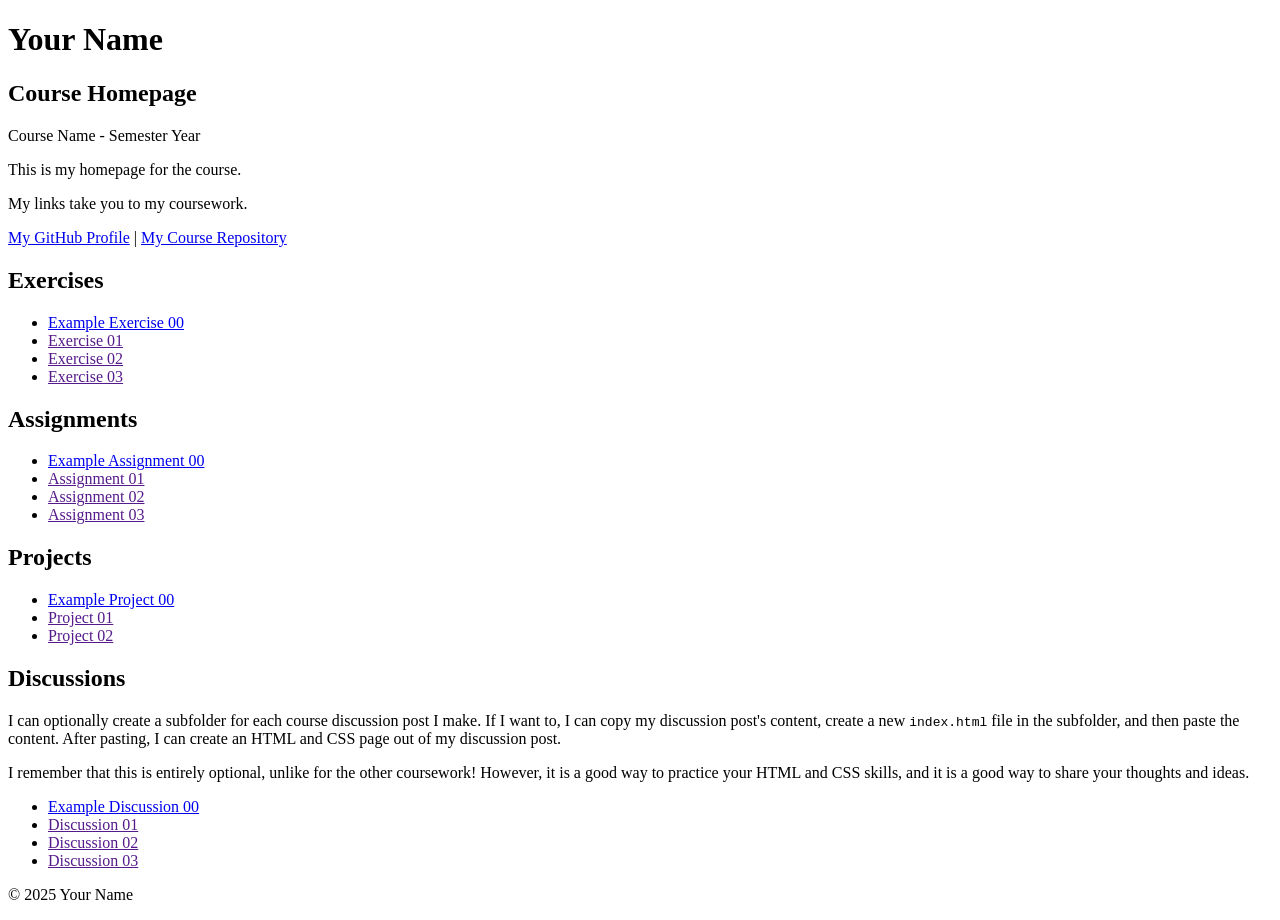
==== index.html @ 8662d740 "Initial commit" ====
<!DOCTYPE html>

<!--

INSTRUCTIONS: HOW TO CHANGE THIS PAGE:

1. Change "Student Name" in the title above to your real name.

2. Change "Your Name" in the big heading below to your real name.

3. Change "your-username" to your real GitHub username in both links.

4. Change "your-repo-name" to the name of this repository.

5. Change "Course Name" to the name of your class.

6. Change "Semester Year" to match when you are taking this class.

7. Add links to your work:
    - Find the words that say "Exercise 01", "Assignment 01", etc.
    - Between the quote marks in href="", put the relative link to your work in the subfolder. You can simply link to the subfolder name. Take a look at the example folders and links to see how to do this.
    - For work not yet started/completed, you can leave the href="" blank until you are ready.
    - Change the words "Exercise 01" to match the name of the exercise. Do the same for assignments and projects. If you add your discussion posts, do the same for them.
    - Do this for each piece of work you finish.

8. You can add more links by copying a whole line like this:
    <li><a href="">New Work Name</a></li>
    Then paste it below the last one in that section.

9. Save your changes and push to GitHub when you are done. Remember you can use GitHub Desktop to help you with this.

Remember: During the course, if you want, you can style your homepage to introduce your own style and aesthetics. To start, keep this page simple and plain. This is just a template to get you started. Embrace the handcrafted approach to web design and development: change things to make them your own.

Remember: You must have a GitHub account, a new GitHub repository for this course, and this file (index.html) in that repository. 

Remember: You must create subfolders for each piece of coursework as the semester progresses.

-->

<html lang="en">
    <head>
        <meta charset="UTF-8" />
        <title>Course Homepage template</title>
        <meta charset="UTF-8" />
        <meta name="viewport" content="width=device-width, initial-scale=1.0" />
        <title>Student Name - Course Homepage</title>
    </head>

    <body>
        <header>
            <h1>Your Name</h1>
            <h2>Course Homepage</h2>
            <p>Course Name - Semester Year</p>
            <p>This is my homepage for the course.</p>
            <p>My links take you to my coursework.</p>
            <nav>
                <a href="https://github.com/your-username">My GitHub Profile</a>
                |
                <a href="https://github.com/your-username/your-repo-name">
                    My Course Repository
                </a>
            </nav>
        </header>

        <main>
            <section>
                <h2>Exercises</h2>
                <ul>
                    <li>
                        <a href="example-exercise-00/">Example Exercise 00</a>
                    </li>
                    <li><a href="">Exercise 01</a></li>
                    <li><a href="">Exercise 02</a></li>
                    <li><a href="">Exercise 03</a></li>
                </ul>
            </section>

            <section>
                <h2>Assignments</h2>
                <ul>
                    <li>
                        <a href="example-assignment-00/">
                            Example Assignment 00
                        </a>
                    </li>
                    <li><a href="">Assignment 01</a></li>
                    <li><a href="">Assignment 02</a></li>
                    <li><a href="">Assignment 03</a></li>
                </ul>
            </section>

            <section>
                <h2>Projects</h2>
                <ul>
                    <li>
                        <a href="example-project-00/">Example Project 00</a>
                    </li>
                    <li><a href="">Project 01</a></li>
                    <li><a href="">Project 02</a></li>
                </ul>
            </section>

            <section>
                <h2>Discussions</h2>
                <p>
                    I can optionally create a subfolder for each course
                    discussion post I make. If I want to, I can copy my
                    discussion post's content, create a new
                    <code>index.html</code>
                    file in the subfolder, and then paste the content. After
                    pasting, I can create an HTML and CSS page out of my
                    discussion post.
                </p>
                <p>
                    I remember that this is entirely optional, unlike for the
                    other coursework! However, it is a good way to practice your
                    HTML and CSS skills, and it is a good way to share your
                    thoughts and ideas.
                </p>
                <ul>
                    <li>
                        <a href="example-discussion-00/">
                            Example Discussion 00
                        </a>
                    </li>
                    <li><a href="">Discussion 01</a></li>
                    <li><a href="">Discussion 02</a></li>
                    <li><a href="">Discussion 03</a></li>
                </ul>
            </section>
        </main>

        <footer>
            <p>&copy; 2025 Your Name</p>
        </footer>
    </body>
</html>
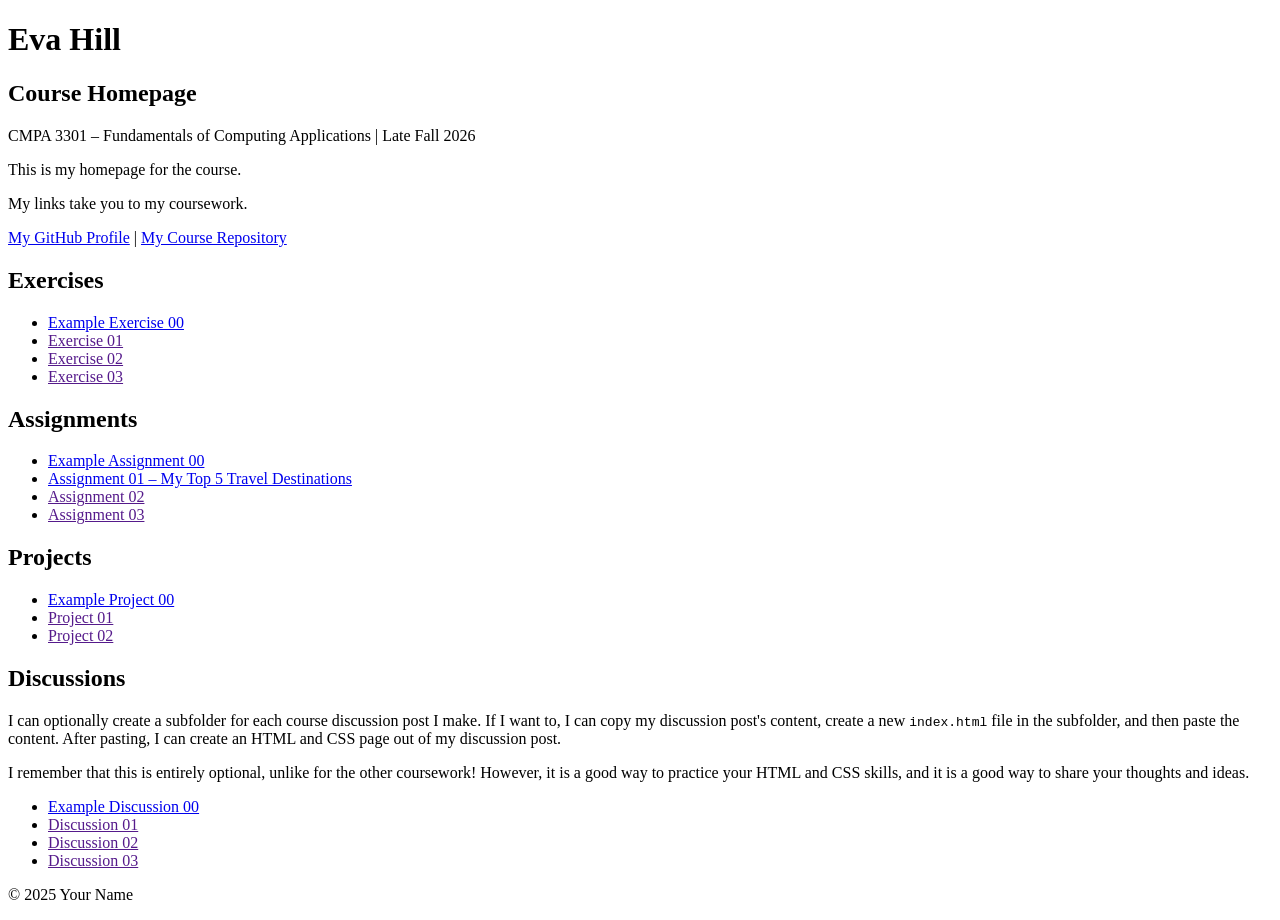
==== commit 7eb35792: "Personalize homepage and link Assignment 01" ====
--- a/index.html
+++ b/index.html
@@ -40,23 +40,21 @@
 <html lang="en">
     <head>
         <meta charset="UTF-8" />
-        <title>Course Homepage template</title>
-        <meta charset="UTF-8" />
         <meta name="viewport" content="width=device-width, initial-scale=1.0" />
-        <title>Student Name - Course Homepage</title>
+        <title>Eva Hill - Course Homepage</title>
     </head>
 
     <body>
         <header>
-            <h1>Your Name</h1>
+            <h1>Eva Hill</h1>
             <h2>Course Homepage</h2>
-            <p>Course Name - Semester Year</p>
+            <p>CMPA 3301 – Fundamentals of Computing Applications | Late Fall 2026</p>
             <p>This is my homepage for the course.</p>
             <p>My links take you to my coursework.</p>
             <nav>
-                <a href="https://github.com/your-username">My GitHub Profile</a>
+                <a href="https://github.com/ehill26">My GitHub Profile</a>
                 |
-                <a href="https://github.com/your-username/your-repo-name">
+                <a href="https://github.com/ehill26/cmpa3301-portfolio">
                     My Course Repository
                 </a>
             </nav>
@@ -83,7 +81,7 @@
                             Example Assignment 00
                         </a>
                     </li>
-                    <li><a href="">Assignment 01</a></li>
+                    <li><a href="assignment-01/">Assignment 01 – My Top 5 Travel Destinations</a></li>
                     <li><a href="">Assignment 02</a></li>
                     <li><a href="">Assignment 03</a></li>
                 </ul>
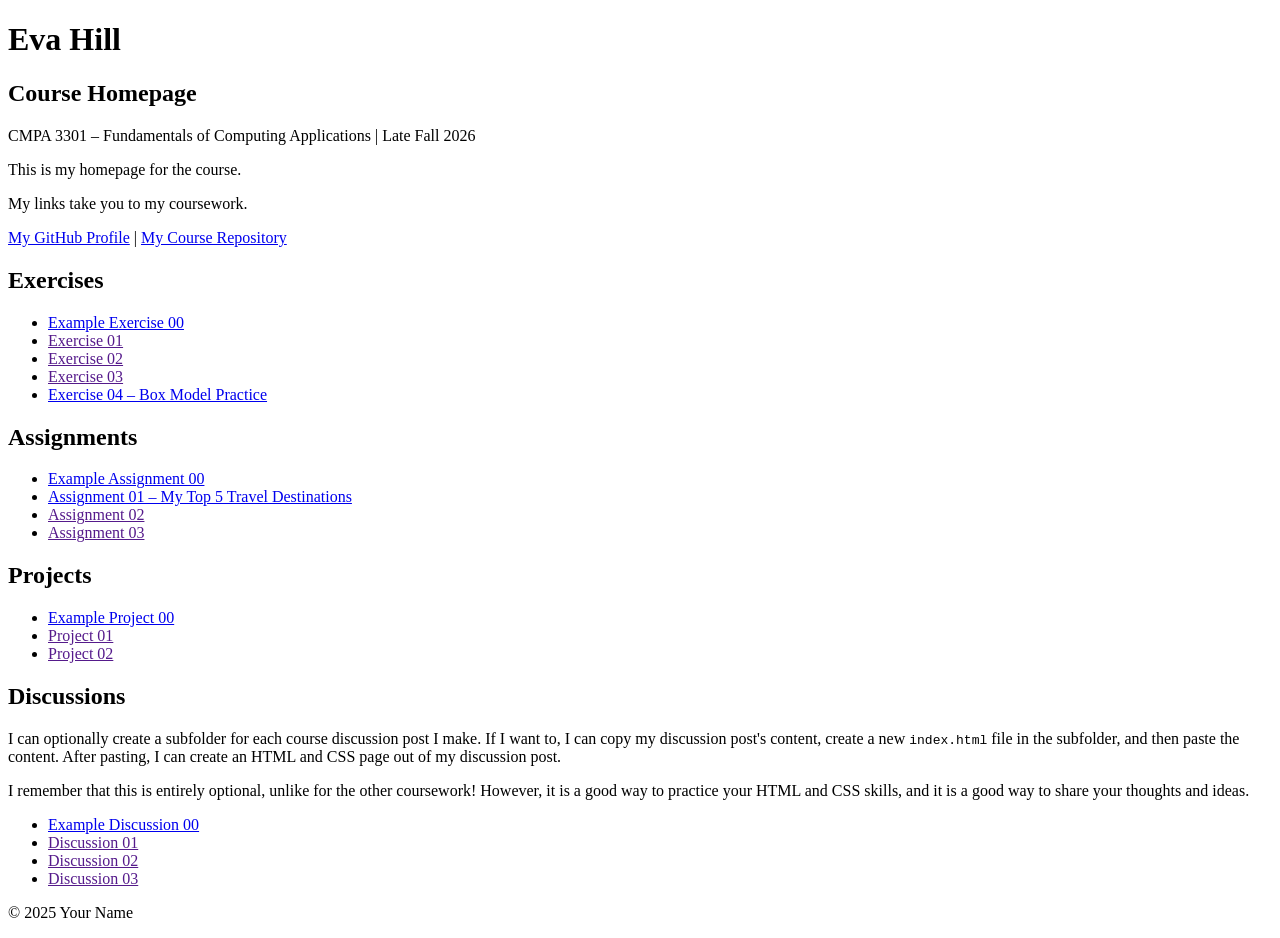
==== commit 941d08c6: "Add Exercise 04 personal card and homepage link" ====
--- a/index.html
+++ b/index.html
@@ -70,6 +70,7 @@
                     <li><a href="">Exercise 01</a></li>
                     <li><a href="">Exercise 02</a></li>
                     <li><a href="">Exercise 03</a></li>
+                    <li><a href="week-03-exercise-01/">Exercise 04 – Box Model Practice</a></li>
                 </ul>
             </section>
 
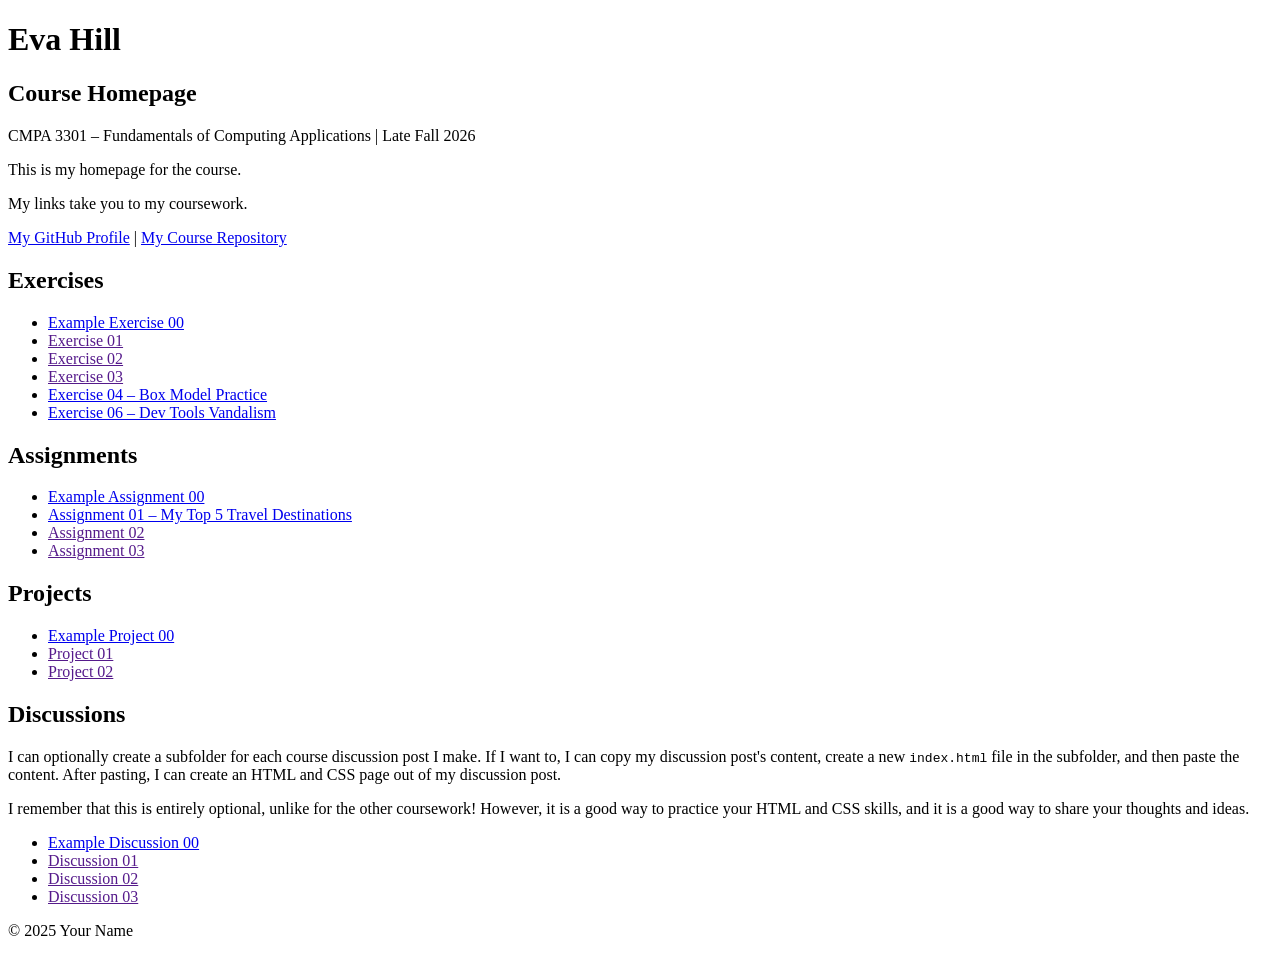
==== commit 808119bf: "Add Exercise 06 Dev Tools Vandalism" ====
--- a/index.html
+++ b/index.html
@@ -71,6 +71,7 @@
                     <li><a href="">Exercise 02</a></li>
                     <li><a href="">Exercise 03</a></li>
                     <li><a href="week-03-exercise-01/">Exercise 04 – Box Model Practice</a></li>
+                    <li><a href="week-04-exercise-01/">Exercise 06 – Dev Tools Vandalism</a></li>
                 </ul>
             </section>
 
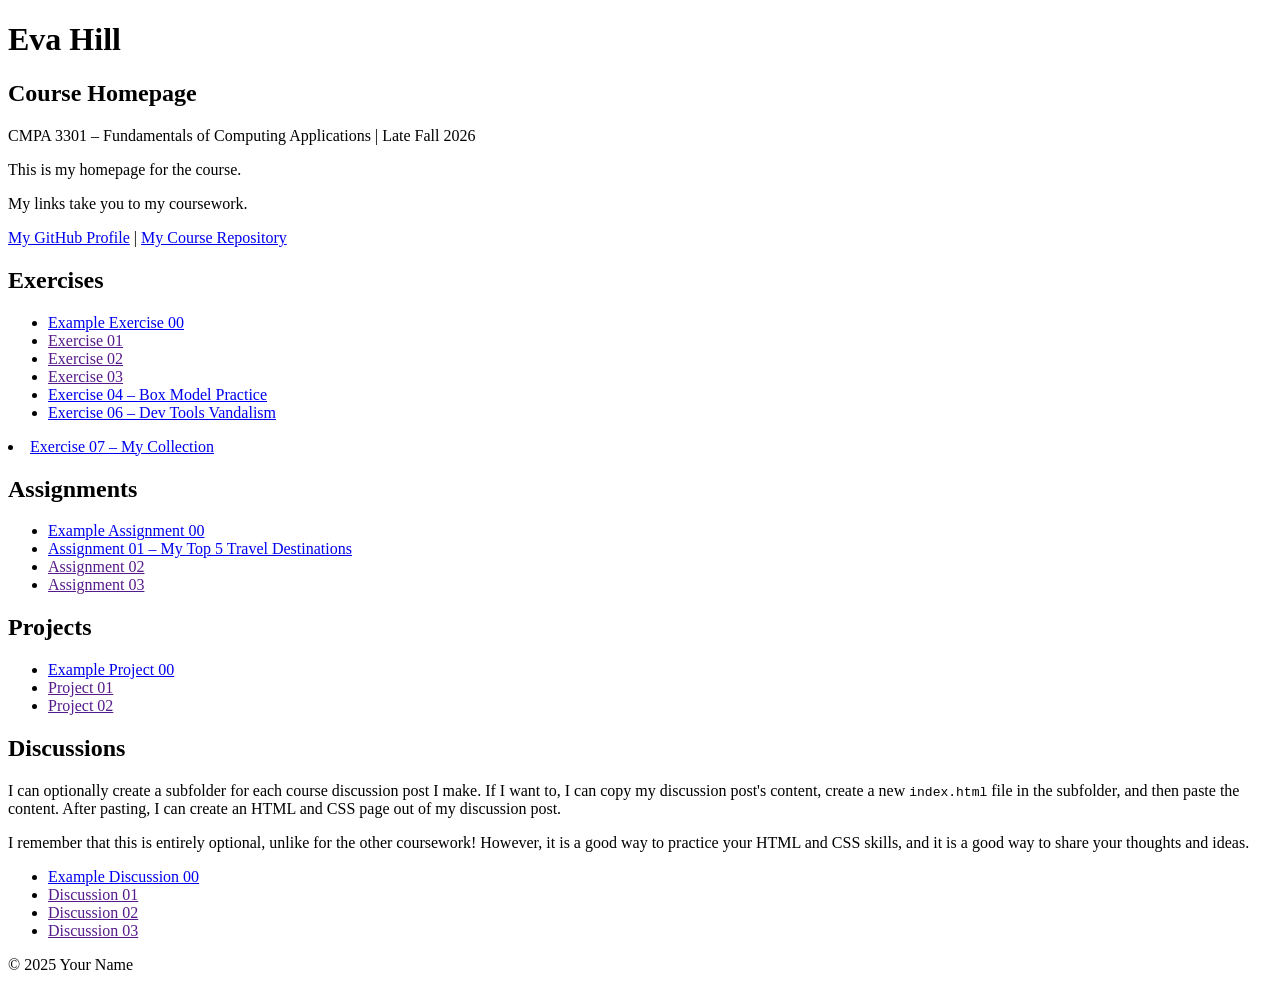
==== commit 4c44b988: "Add Exercise 07 responsive travel collection" ====
--- a/index.html
+++ b/index.html
@@ -72,7 +72,7 @@
                     <li><a href="">Exercise 03</a></li>
                     <li><a href="week-03-exercise-01/">Exercise 04 – Box Model Practice</a></li>
                     <li><a href="week-04-exercise-01/">Exercise 06 – Dev Tools Vandalism</a></li>
-                </ul>
+                </ul><li><a href="week-04-exercise-02/">Exercise 07 – My Collection</a></li>
             </section>
 
             <section>
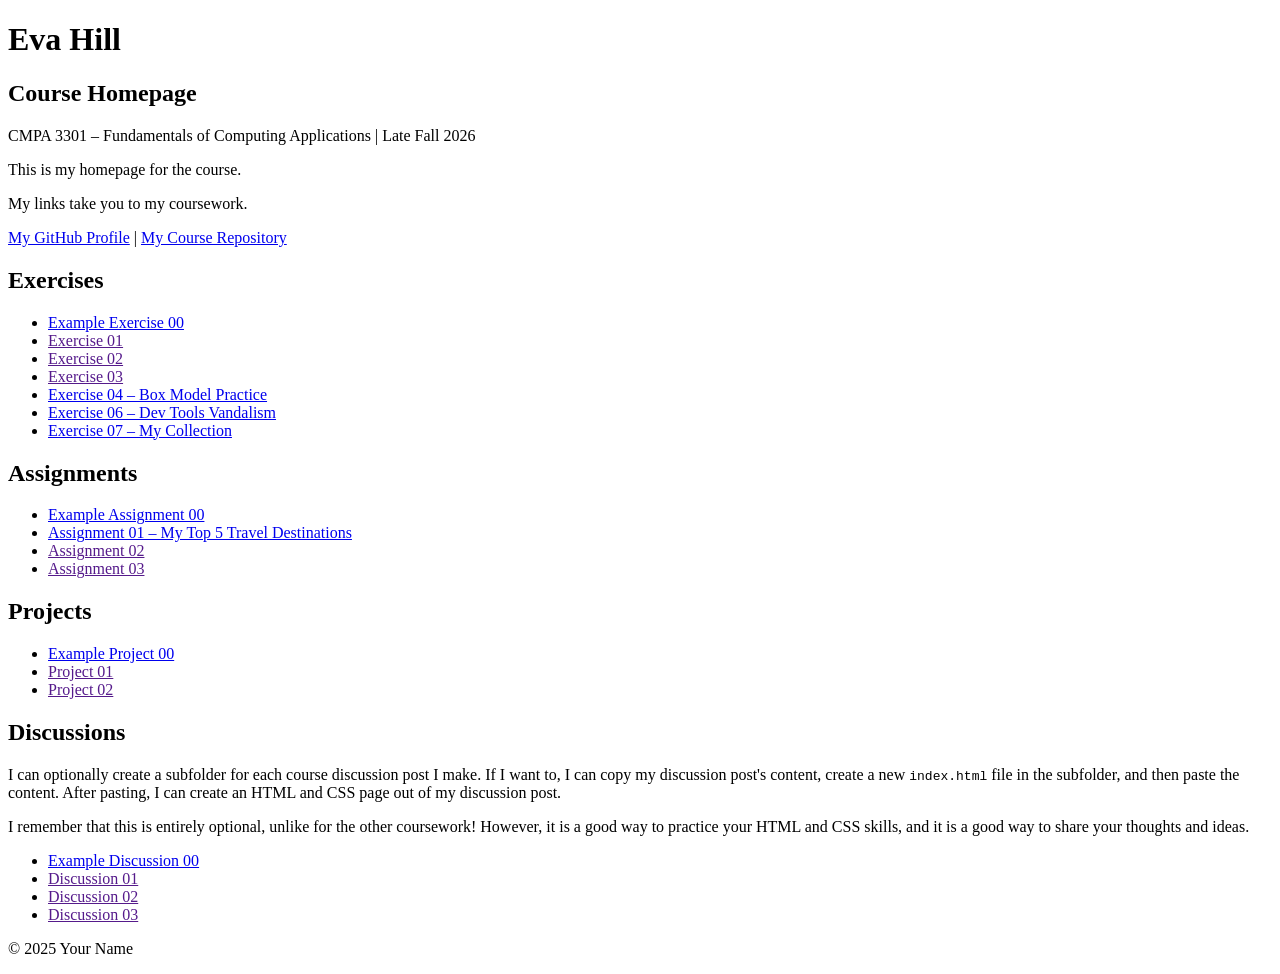
==== commit 4d7c2eee: "Align Exercise 07 with exercise list" ====
--- a/index.html
+++ b/index.html
@@ -72,9 +72,9 @@
                     <li><a href="">Exercise 03</a></li>
                     <li><a href="week-03-exercise-01/">Exercise 04 – Box Model Practice</a></li>
                     <li><a href="week-04-exercise-01/">Exercise 06 – Dev Tools Vandalism</a></li>
-                </ul><li><a href="week-04-exercise-02/">Exercise 07 – My Collection</a></li>
-            </section>
-
+                <li><a href="week-04-exercise-02/">Exercise 07 – My Collection</a></li>
+</ul>
+</section>
             <section>
                 <h2>Assignments</h2>
                 <ul>
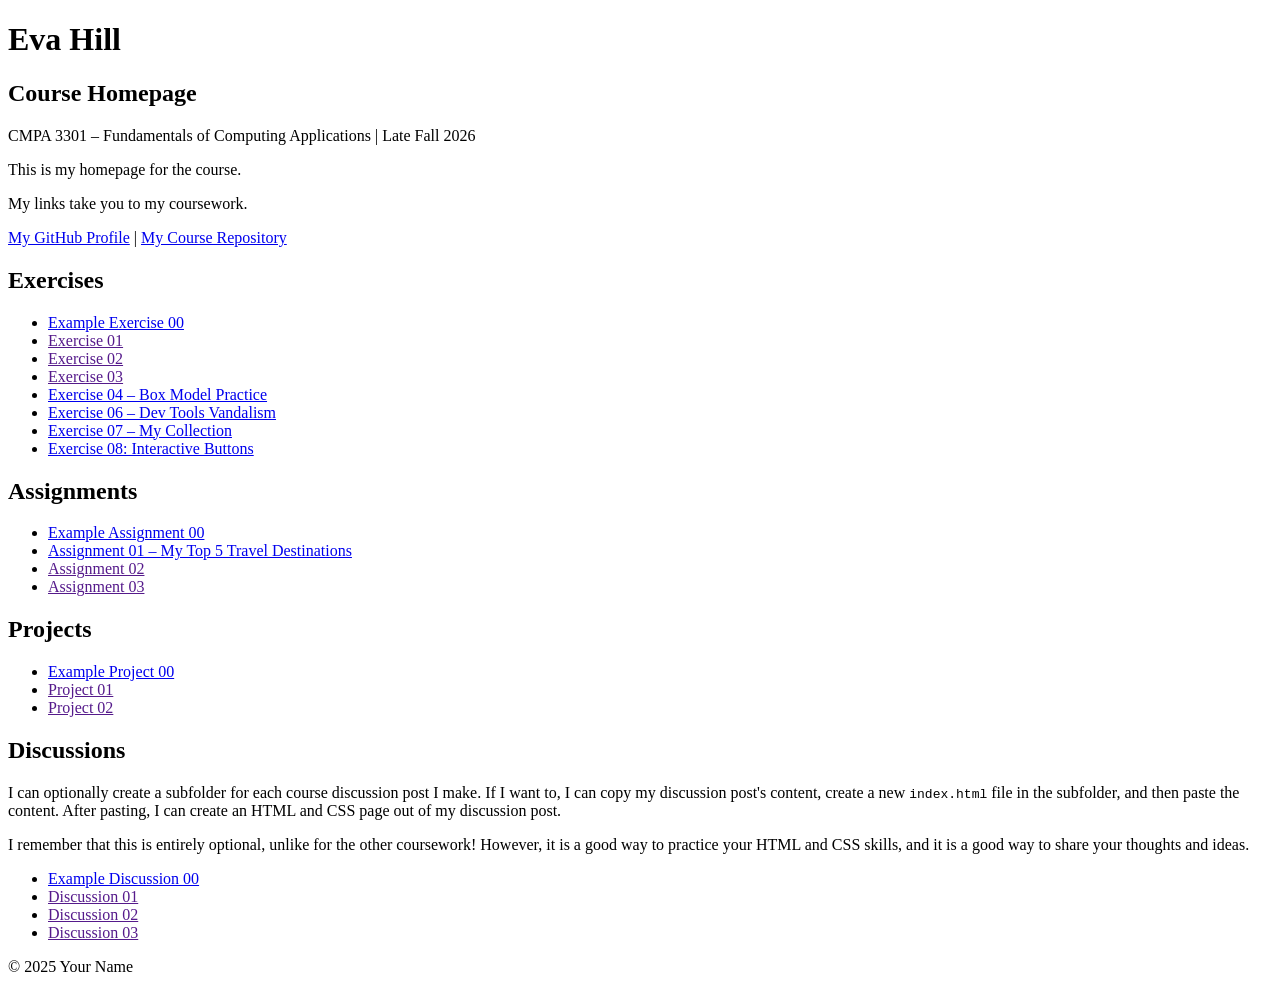
==== commit d700b548: "Add Exercise 08 to course portfolio" ====
--- a/index.html
+++ b/index.html
@@ -73,6 +73,7 @@
                     <li><a href="week-03-exercise-01/">Exercise 04 – Box Model Practice</a></li>
                     <li><a href="week-04-exercise-01/">Exercise 06 – Dev Tools Vandalism</a></li>
                 <li><a href="week-04-exercise-02/">Exercise 07 – My Collection</a></li>
+                    <li><a href="week-05-exercise-01/">Exercise 08: Interactive Buttons</a></li>
 </ul>
 </section>
             <section>
